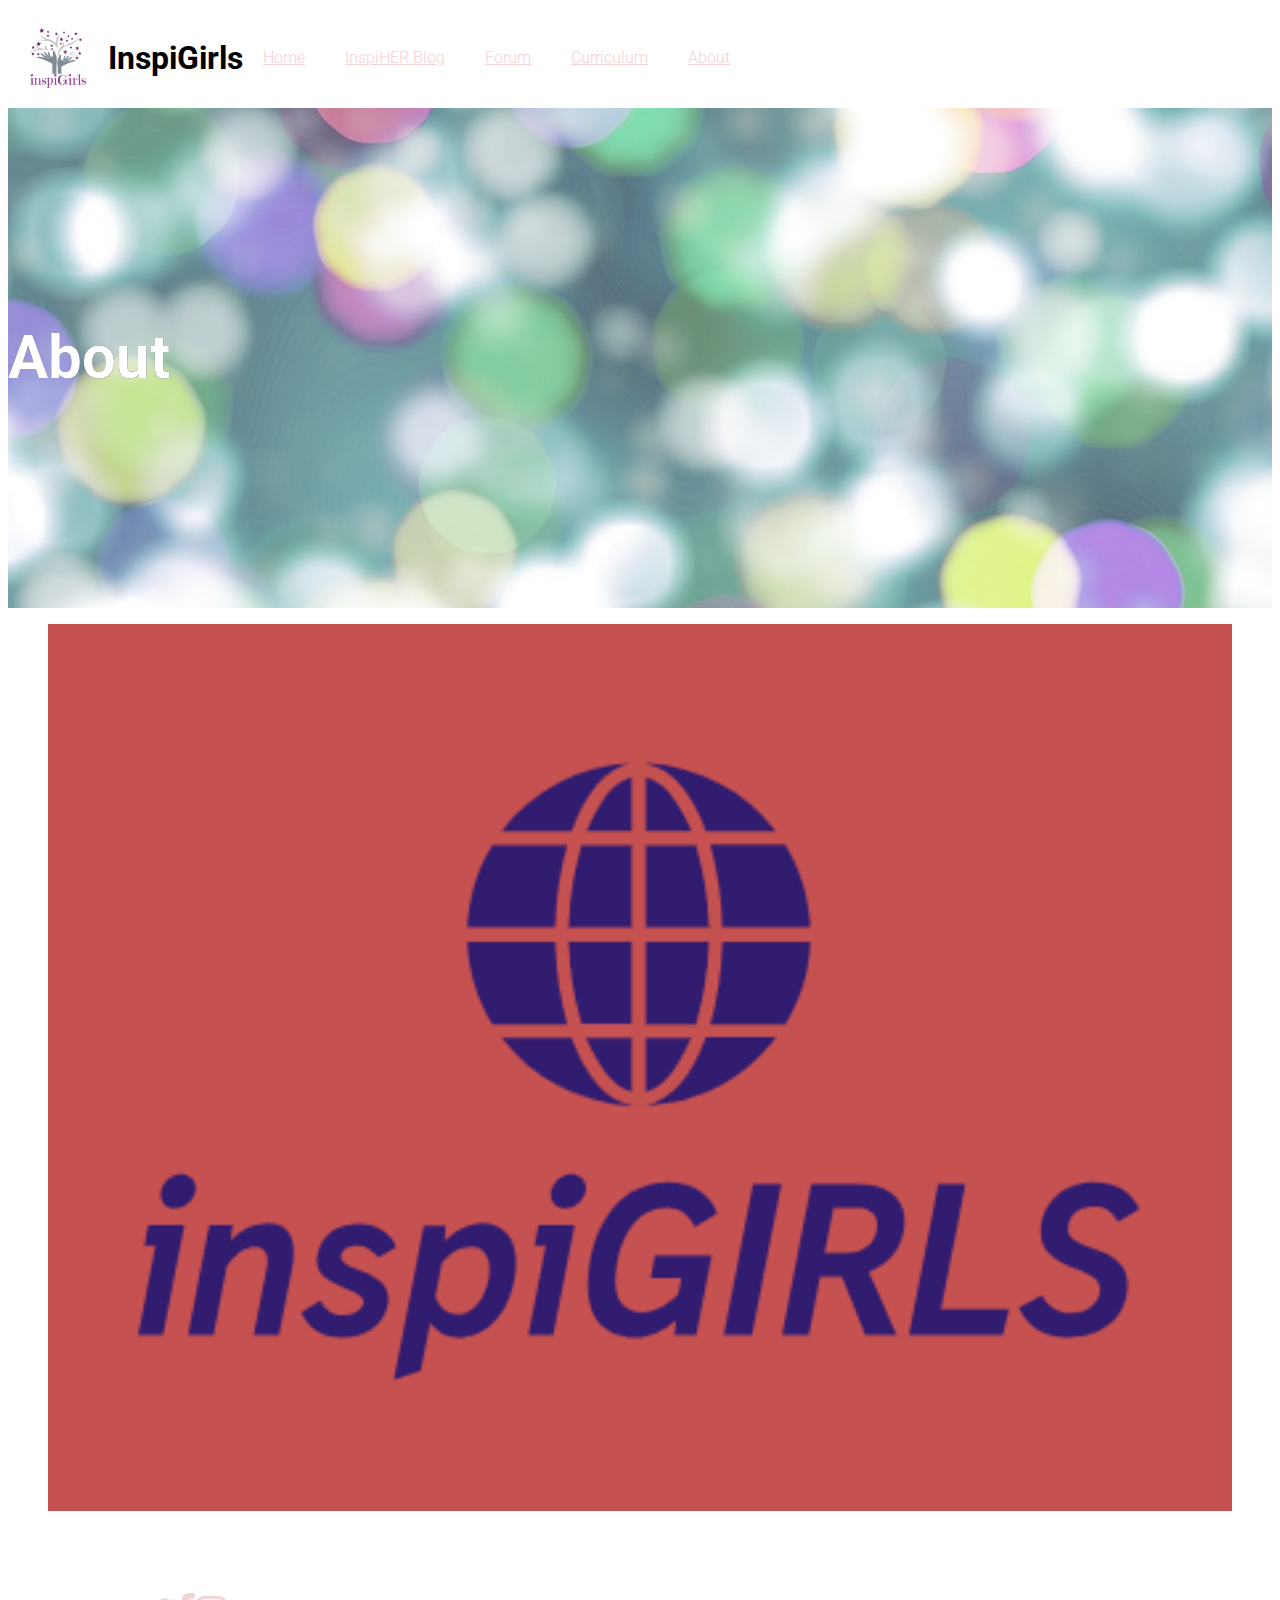
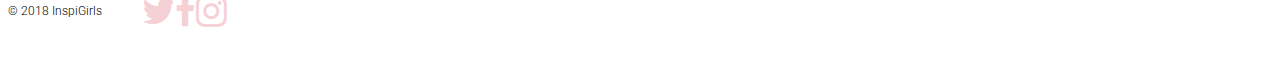
==== about.html @ 65c6e9d3 "Add files via upload" ====
<!DOCTYPE html>
<html>
<head>
  <title>About InspiGirls</title>
  <meta charset="utf-8"/>
  <link rel="stylesheet" href="https://maxcdn.bootstrapcdn.com/bootstrap/3.3.6/css/bootstrap.min.css" integrity="sha384-1q8mTJOASx8j1Au+a5WDVnPi2lkFfwwEAa8hDDdjZlpLegxhjVME1fgjWPGmkzs7" crossorigin="anonymous">
  <link rel="stylesheet" href="https://cdnjs.cloudflare.com/ajax/libs/font-awesome/4.7.0/css/font-awesome.min.css">
  <link href='https://fonts.googleapis.com/css?family=Roboto:300,400,700' rel='stylesheet' type='text/css'>
  <link rel="stylesheet" type="text/css" href="main.css">
</head>
<body>
	<header class="container">
    <div class="row">
      <img class="col-sm-1" style="width: 100px; display: inline" src="images/inspiGirls.PNG"/>
      <h1 class="col-sm-2">InspiGirls</h1>
      <nav class="col-sm-9 text-right">
        <p><a href="index.html">Home</a></p>
      	<p><a href="blog.html">InspiHER Blog</a></p>
      	<p><a href="forum.html">Forum</a></p>
        <p><a href="curriculum.html">Curriculum</a></p>
      	<p><a href="about.html">About</a></p>
      </nav>
    </div>
	</header>
  <section class="jumbotron">
    <div class="container">
      <div class="row text-center">
        <h2>About</h2>
    	</div>
    </div>
  </section>
  <section>
  </section>
  <section>
    <div class="row">
    </div>
  </section>
  <section>
    <div class="row">
      <figure class="col-sm-4">
      </figure>
      <figure class="col-sm-4">
        <img src="images/LOGO_1.PNG"/>
      </figure>
      <figure class="col-sm-4">
      </figure>
    </div>
  </section>
  <footer class="container">
    <div class="row">
      <p class="col-sm-4">&copy; 2018 InspiGirls</p>
      <ul class="col-sm-8">
        <li class="col-sm-1">
        	<a href=""><i class="fa fa-twitter" style="font-size:36px"></i></a>
        </li>
        <li class="col-sm-1">
        	<a href=""><i class="fa fa-facebook" style="font-size:36px"></i></a>
        </li>
        <li class="col-sm-1">
        	<a href=""><i class="fa fa-instagram" style="font-size:36px"></i></a>
        </li>
      </ul>
    </div>
  </footer>
</body>
</html>
---- main.css ----
/* Universal Styles */

html {
  font-size: 16px;
}

body {
  background-color: white;
  font-family: 'Roboto', sans-serif;
  font-weight: 300;
}

.image-container {
  overflow: hidden;
}

.image-container img {
  display: block;
  max-width: 100%;
  height: auto;
}

header {
  padding: 20px 0;
  background-color: white;
}

#directory {
  position: fixed;
}

header .row,
footer .row {
  display: flex;
  align-items: center;
}

header h1 {
  font-weight: 700;
  margin: 0;
}

header nav {
  display: flex;
  justify-content: flex-end;
}

header p {
  padding: 0 20px;
  margin: 0;
}

.jumbotron {
  display: flex;
  align-items: center;
  background-image: url('images/background.jpg');
  background-size: cover;
  color: #ffffff;
  height: 500px;
  text-shadow: 0.25px 0.25px 0.25px #000;
  /* Parallax */
  background-attachment: fixed;
  background-position: center;
  background-repeat: no-repeat;
  background-size: cover;
}

.jumbotron h2 {
  font-size: 60px;
  font-weight: 700;
  margin: 0;
  color: #fff;
}

.jumbotron h3 {
  margin: 0 0 20px;
  color: #fff;
}

section .row img {
  margin: 0 0 30px;
  width: 100%;
}

.col-md-6 {
  margin: 0 0 30px;
}

.btn.btn-primary {
  border-radius: 2px;
  border: 0px;
  color: #fbd1d5;
  text-shadow: none;
  background-color: #ffffff;
}

.btn.btn-primary:hover {
  color: #ffffff;
  background-color: #fbd1d5;
}

.btn-secondary {
  background-color: #E8DFE0;
  color: #ffffff;
  margin: 0 0 30px;
}

footer {
  font-size: 12px;
  padding: 20px 0;
}

footer .col-sm-8 {
  display: flex;
  justify-content: flex-end;
}

footer ul {
  list-style: none;
}

footer li img {
  width: 32px;
  height: 32px;
}

a {
  color: #f5d0d5;
}

a:hover {
  text-decoration: none;
  font-weight: bold;
}

.main_page_image {
  height: 200px;
  width: 200px;
}

/* Blog Post */

#blog {
  width: 86%;
  margin: auto;
  display: flex;
  flex-direction: column;
  align-items: center;
}

#blog .post {
  width: 52%;
  margin-top: 7.5%;
  margin-bottom: 7.5%;
  display: flex;
  flex-direction: column;
  align-items: center;
  font-weight: 300;
  font-size: 1rem;
  text-align: center;
  justify-content: center;
  line-height: 1.8;
  color: #444444;
  background: #FAFAFA;
  border: 1px solid #D3D3D3;
}

.post h2 {
  font-size: 1.875rem;
  margin-bottom: 1.5rem;
  font-weight: bold;
}

.post h3 {
  font-size: 1.125rem;
  color: #999999;
}

.post .opening-line {
  margin-top: 1.5rem;
  margin-bottom: 1.5rem;
  color: black;
  font-weight: bold;
}

.post p,
.post .image-container {
  margin-bottom: 2rem;
}

.post .image-container {
  width: 100%;
}

hr {
  width: 75%;
}


/* Blog Images */
#blog img {
  max-width: 30%;
}

.images {
  margin-bottom: 20%;
}

.images .image-container {
  display: inline-block;
  width: 50%;
}
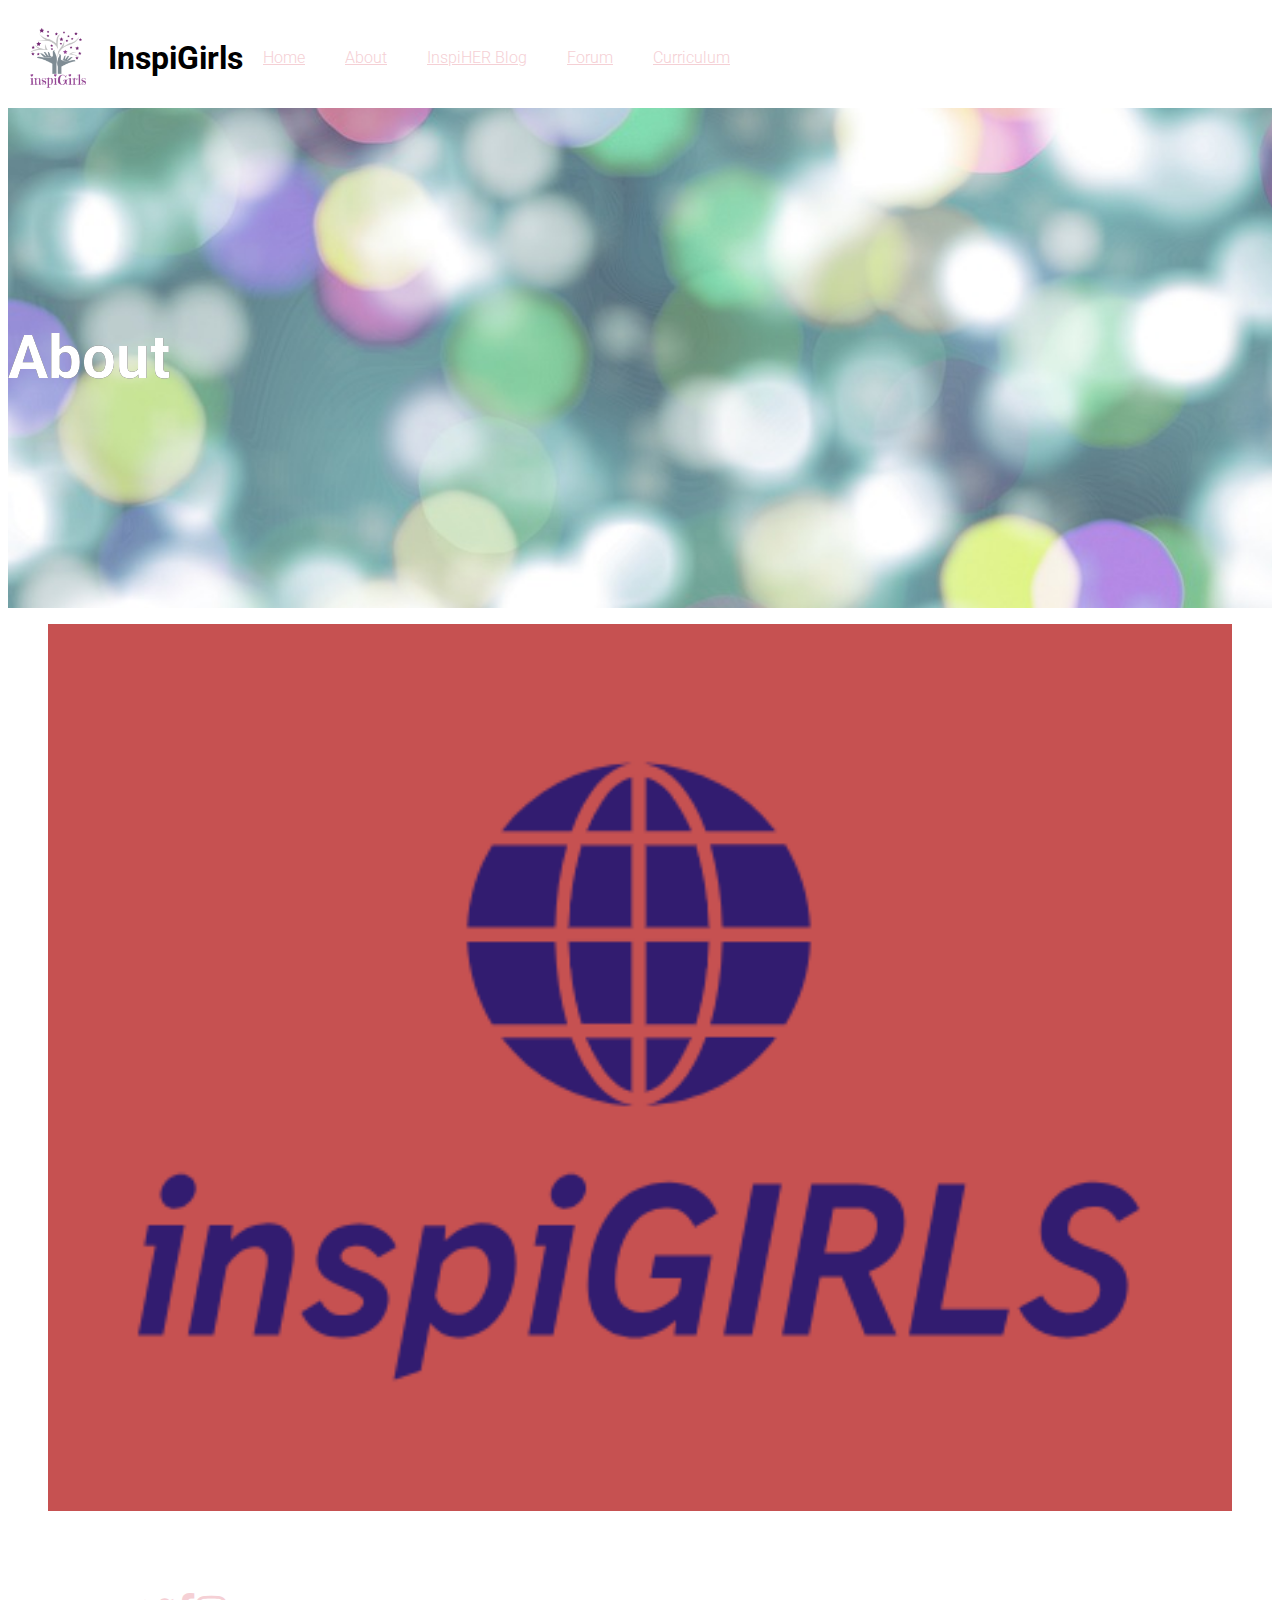
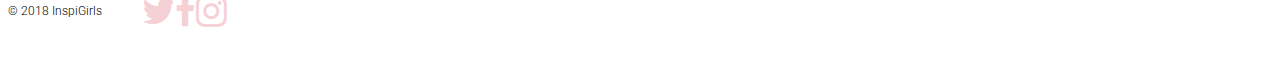
==== commit 3ec90292: "Update about.html" ====
--- a/about.html
+++ b/about.html
@@ -9,20 +9,20 @@
   <link rel="stylesheet" type="text/css" href="main.css">
 </head>
 <body>
-	<header class="container">
+	<header>
     <div class="row">
       <img class="col-sm-1" style="width: 100px; display: inline" src="images/inspiGirls.PNG"/>
       <h1 class="col-sm-2">InspiGirls</h1>
       <nav class="col-sm-9 text-right">
         <p><a href="index.html">Home</a></p>
+        <p><a href="about.html">About</a></p>
       	<p><a href="blog.html">InspiHER Blog</a></p>
       	<p><a href="forum.html">Forum</a></p>
         <p><a href="curriculum.html">Curriculum</a></p>
-      	<p><a href="about.html">About</a></p>
       </nav>
     </div>
 	</header>
-  <section class="jumbotron">
+  <section id="about-img" class="jumbotron">
     <div class="container">
       <div class="row text-center">
         <h2>About</h2>
@@ -46,7 +46,7 @@
       </figure>
     </div>
   </section>
-  <footer class="container">
+  <footer>
     <div class="row">
       <p class="col-sm-4">&copy; 2018 InspiGirls</p>
       <ul class="col-sm-8">
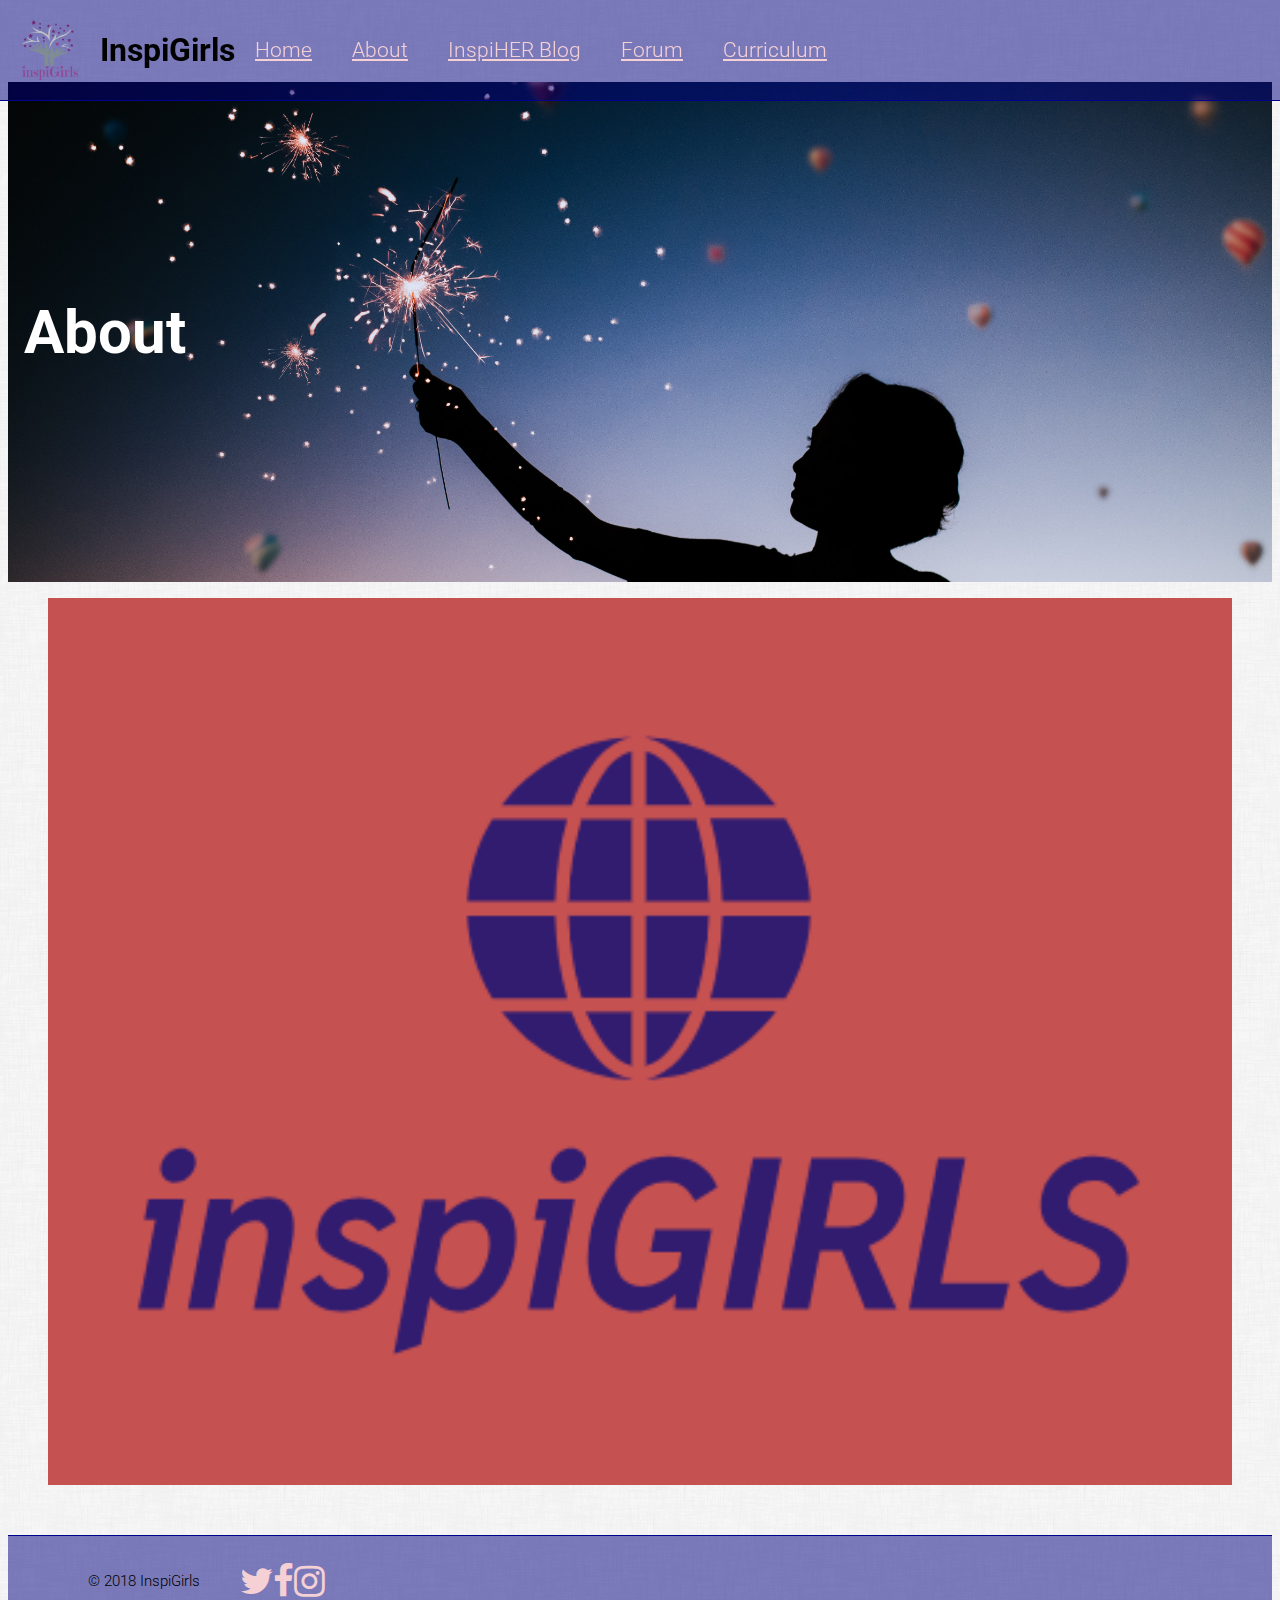
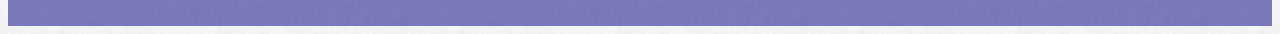
==== commit d7b9a002: "Add files via upload" ====
--- a/about.html
+++ b/about.html
@@ -11,14 +11,14 @@
 <body>
 	<header>
     <div class="row">
-      <img class="col-sm-1" style="width: 100px; display: inline" src="images/inspiGirls.PNG"/>
+      <img class="rotate col-sm-1" style="width: 100px; display: inline" src="images/inspiGirls.PNG"/>
       <h1 class="col-sm-2">InspiGirls</h1>
       <nav class="col-sm-9 text-right">
-        <p><a href="index.html">Home</a></p>
-        <p><a href="about.html">About</a></p>
-      	<p><a href="blog.html">InspiHER Blog</a></p>
-      	<p><a href="forum.html">Forum</a></p>
-        <p><a href="curriculum.html">Curriculum</a></p>
+        <p class="rotate"><a href="index.html">Home</a></p>
+        <p class="rotate"><a href="about.html">About</a></p>
+      	<p class="rotate"><a href="blog.html">InspiHER Blog</a></p>
+      	<p class="rotate"><a href="forum.html">Forum</a></p>
+        <p class="rotate"><a href="curriculum.html">Curriculum</a></p>
       </nav>
     </div>
 	</header>
@@ -40,7 +40,7 @@
       <figure class="col-sm-4">
       </figure>
       <figure class="col-sm-4">
-        <img src="images/LOGO_1.PNG"/>
+        <img class="down" src="images/LOGO_1.PNG"/>
       </figure>
       <figure class="col-sm-4">
       </figure>
@@ -51,13 +51,13 @@
       <p class="col-sm-4">&copy; 2018 InspiGirls</p>
       <ul class="col-sm-8">
         <li class="col-sm-1">
-        	<a href=""><i class="fa fa-twitter" style="font-size:36px"></i></a>
+        	<a href=""><i class="up fa fa-twitter" style="font-size:36px"></i></a>
         </li>
         <li class="col-sm-1">
-        	<a href=""><i class="fa fa-facebook" style="font-size:36px"></i></a>
+        	<a href=""><i class="up fa fa-facebook" style="font-size:36px"></i></a>
         </li>
         <li class="col-sm-1">
-        	<a href=""><i class="fa fa-instagram" style="font-size:36px"></i></a>
+        	<a href=""><i class="up fa fa-instagram" style="font-size:36px"></i></a>
         </li>
       </ul>
     </div>
--- a/main.css
+++ b/main.css
@@ -8,6 +8,7 @@
   background-color: white;
   font-family: 'Roboto', sans-serif;
   font-weight: 300;
+  background: url(images/dust_scratches.png);
 }
 
 .image-container {
@@ -22,11 +23,14 @@
 
 header {
   padding: 20px 0;
-  background-color: white;
-}
-
-#directory {
+  background-color: rgba(0,0,128,0.5);
   position: fixed;
+  top: 0;
+  left: 0;
+  right: 0;
+  z-index: 999;
+  flex: 0 0 100%; /* Let it fill the entire space horizontally */
+  border-bottom: 1px solid darkblue;
 }
 
 header .row,
@@ -50,11 +54,10 @@
   margin: 0;
 }
 
-.jumbotron {
+#blog-img, #about-img, #curriculum-img, #forum-img {
+  margin-top: 82px;
   display: flex;
   align-items: center;
-  background-image: url('images/background.jpg');
-  background-size: cover;
   color: #ffffff;
   height: 500px;
   text-shadow: 0.25px 0.25px 0.25px #000;
@@ -65,6 +68,34 @@
   background-size: cover;
 }
 
+#blog-img {
+  background-image: url(images/camera.jpg)
+}
+#about-img {
+  background-image: url(images/sparklers.jpg)
+}
+#curriculum-img {
+  background-image: url(images/books.jpg)
+}
+#forum-img {
+  background-image: url(images/computer.jpg)
+}
+
+.jumbotron {
+  margin-top: 82px;
+  display: flex;
+  align-items: center;
+  background-image: url('images/background.jpg');
+  color: #ffffff;
+  height: 500px;
+  text-shadow: 0.25px 0.25px 0.25px #000;
+  /* Parallax */
+  background-attachment: fixed;
+  background-position: center;
+  background-repeat: no-repeat;
+  background-size: cover;
+}
+
 .jumbotron h2 {
   font-size: 60px;
   font-weight: 700;
@@ -107,7 +138,9 @@
 
 footer {
   font-size: 12px;
-  padding: 20px 0;
+  padding: 15px 80px;
+  background: rgba(0,0,128,0.5);
+  border-top: 1px solid darkblue;
 }
 
 footer .col-sm-8 {
@@ -131,6 +164,7 @@
 a:hover {
   text-decoration: none;
   font-weight: bold;
+  color: darkblue;
 }
 
 .main_page_image {
@@ -149,7 +183,7 @@
 }
 
 #blog .post {
-  width: 52%;
+  width: 65%;
   margin-top: 7.5%;
   margin-bottom: 7.5%;
   display: flex;
@@ -165,6 +199,10 @@
   border: 1px solid #D3D3D3;
 }
 
+#blog p, footer p {
+  font-size: 15px;
+}
+
 .post h2 {
   font-size: 1.875rem;
   margin-bottom: 1.5rem;
@@ -210,3 +248,156 @@
   display: inline-block;
   width: 50%;
 }
+
+p {
+  font-size: 21px;
+}
+
+/* animations */
+.fade {
+    margin-top: 25px;
+    text-align: center;
+
+    -webkit-animation: fadein 2s; /* Safari, Chrome and Opera > 12.1 */
+       -moz-animation: fadein 2s; /* Firefox < 16 */
+        -ms-animation: fadein 2s; /* Internet Explorer */
+         -o-animation: fadein 2s; /* Opera < 12.1 */
+            animation: fadein 2s;
+}
+
+@keyframes fadein {
+    from { opacity: 0; }
+    to   { opacity: 1; }
+}
+
+/* Firefox < 16 */
+@-moz-keyframes fadein {
+    from { opacity: 0; }
+    to   { opacity: 1; }
+}
+
+/* Safari, Chrome and Opera > 12.1 */
+@-webkit-keyframes fadein {
+    from { opacity: 0; }
+    to   { opacity: 1; }
+}
+
+/* Internet Explorer */
+@-ms-keyframes fadein {
+    from { opacity: 0; }
+    to   { opacity: 1; }
+}
+
+/* Opera < 12.1 */
+@-o-keyframes fadein {
+    from { opacity: 0; }
+    to   { opacity: 1; }
+}
+
+/* login */
+/* Full-width input fields */
+input[type=text], input[type=password] {
+    width: 100%;
+    padding: 12px 20px;
+    margin: 8px 0;
+    display: inline-block;
+    border: 1px solid #ccc;
+    box-sizing: border-box;
+}
+
+/* Set a style for all buttons */
+button {
+    background-color: rgba(0,0,128,0.5);
+    color: white;
+    padding: 14px 20px;
+    margin: 8px 0;
+    border: none;
+    cursor: pointer;
+    width: 100%;
+}
+
+button:hover {
+    opacity: 0.8;
+}
+
+/* Extra styles for the cancel button */
+.cancelbtn {
+    width: auto;
+    padding: 10px 18px;
+    background-color: #ff9797;
+}
+
+.container {
+    padding: 16px;
+}
+
+span.psw {
+    float: right;
+    padding-top: 16px;
+}
+
+/* The Modal (background) */
+.modal {
+    display: none; /* Hidden by default */
+    position: fixed; /* Stay in place */
+    z-index: 1; /* Sit on top */
+    left: 0;
+    top: 0;
+    width: 100%; /* Full width */
+    height: 100%; /* Full height */
+    overflow: auto; /* Enable scroll if needed */
+    background-color: rgb(0,0,0); /* Fallback color */
+    background-color: rgba(0,0,0,0.4); /* Black w/ opacity */
+    padding-top: 60px;
+}
+
+/* Modal Content/Box */
+.modal-content {
+    background-color: #fefefe;
+    margin: 5% auto 15% auto; /* 5% from the top, 15% from the bottom and centered */
+    border: 1px solid #888;
+    width: 80%; /* Could be more or less, depending on screen size */
+}
+
+/* The Close Button (x) */
+.close {
+    position: absolute;
+    right: 25px;
+    top: 0;
+    color: #000;
+    font-size: 35px;
+    font-weight: bold;
+}
+
+.close:hover,
+.close:focus {
+    color: red;
+    cursor: pointer;
+}
+
+/* Add Zoom Animation */
+.animate {
+    -webkit-animation: animatezoom 0.6s;
+    animation: animatezoom 0.6s
+}
+
+@-webkit-keyframes animatezoom {
+    from {-webkit-transform: scale(0)}
+    to {-webkit-transform: scale(1)}
+}
+
+@keyframes animatezoom {
+    from {transform: scale(0)}
+    to {transform: scale(1)}
+}
+
+/* Change styles for span and cancel button on extra small screens */
+@media screen and (max-width: 300px) {
+    span.psw {
+       display: block;
+       float: none;
+    }
+    .cancelbtn {
+       width: 100%;
+    }
+}
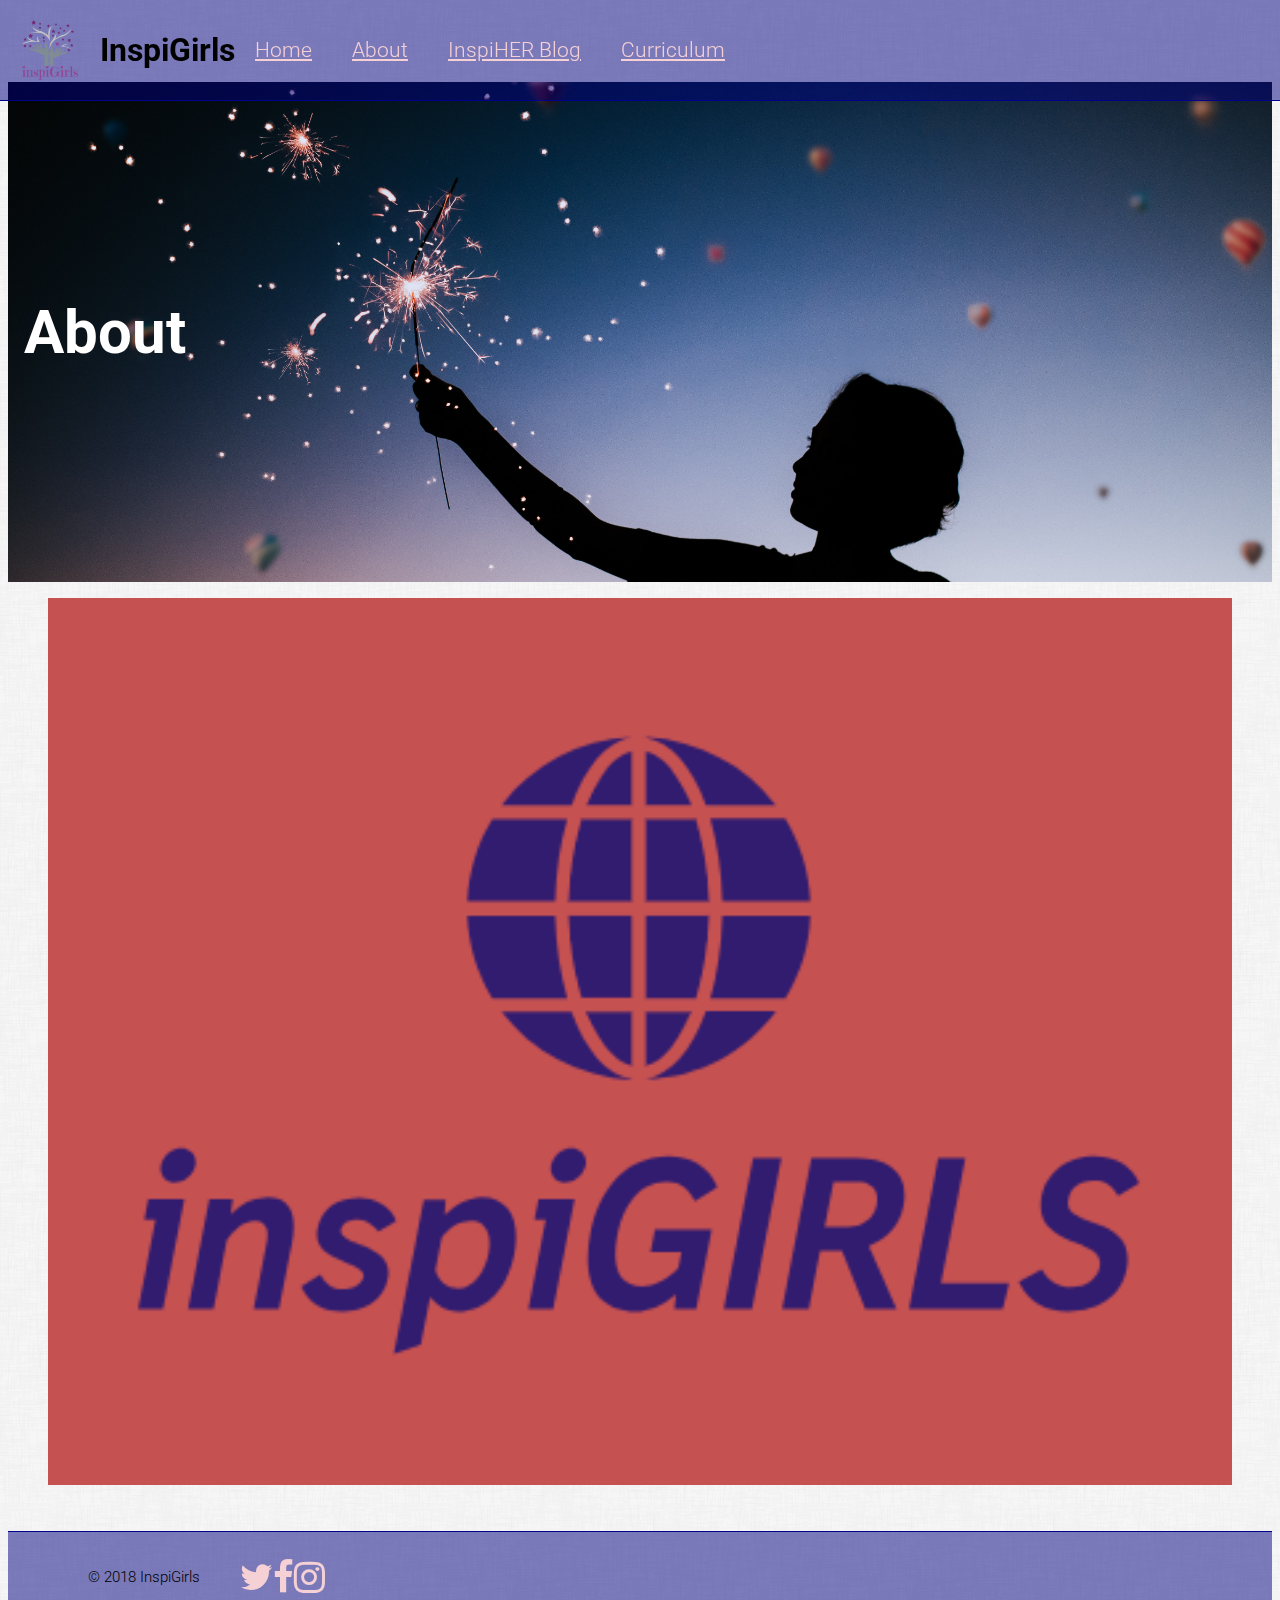
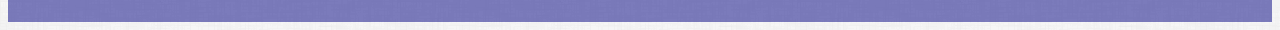
==== commit 38e4650f: "Add files via upload" ====
--- a/about.html
+++ b/about.html
@@ -17,7 +17,7 @@
         <p class="rotate"><a href="index.html">Home</a></p>
         <p class="rotate"><a href="about.html">About</a></p>
       	<p class="rotate"><a href="blog.html">InspiHER Blog</a></p>
-      	<p class="rotate"><a href="forum.html">Forum</a></p>
+      	<!-- <p class="rotate"><a href="forum.html">Forum</a></p> -->
         <p class="rotate"><a href="curriculum.html">Curriculum</a></p>
       </nav>
     </div>
--- a/main.css
+++ b/main.css
@@ -263,6 +263,62 @@
         -ms-animation: fadein 2s; /* Internet Explorer */
          -o-animation: fadein 2s; /* Opera < 12.1 */
             animation: fadein 2s;
+}
+
+/* move up */
+
+.up {
+  display: inline-block;
+  vertical-align: middle;
+  transform: translateZ(0);
+  box-shadow: 0 0 1px rgba(0, 0, 0, 0);
+  backface-visibility: hidden;
+  -moz-osx-font-smoothing: grayscale;
+  transition-duration: 0.3s;
+  transition-property: transform;
+  transition-timing-function: ease-out;
+}
+.up:hover,
+.up:focus,
+.up:active {
+  transform: translateY(-8px);
+}
+
+/* rotate left */
+.rotate {
+  display: inline-block;
+  vertical-align: middle;
+  -webkit-transform: perspective(1px) translateZ(0);
+  transform: perspective(1px) translateZ(0);
+  box-shadow: 0 0 1px rgba(0, 0, 0, 0);
+  -webkit-transition-duration: 0.3s;
+  transition-duration: 0.3s;
+  -webkit-transition-property: transform;
+  transition-property: transform;
+}
+.rotate:hover, .rotate:focus, .rotate:active {
+  -webkit-transform: rotate(-5deg);
+  transform: rotate(-5deg);
+}
+
+/* zoom or move down*/
+.zoom, .down {
+  display: inline-block;
+  vertical-align: middle;
+  -webkit-transform: perspective(1px) translateZ(0);
+  transform: perspective(1px) translateZ(0);
+  box-shadow: 0 0 1px rgba(0, 0, 0, 0);
+  -webkit-transition-duration: 0.8s;
+  transition-duration: 0.8s;
+}
+.zoom:hover, .zoom:focus, .zoom:active {
+  -webkit-transform: scale(1.08);
+  transform: scale(1.08);
+}
+
+.down:hover, .down:focus, .zoom:active {
+  -webkit-transform: translateY(5px);
+  transform: translateY(5px);
 }
 
 @keyframes fadein {
